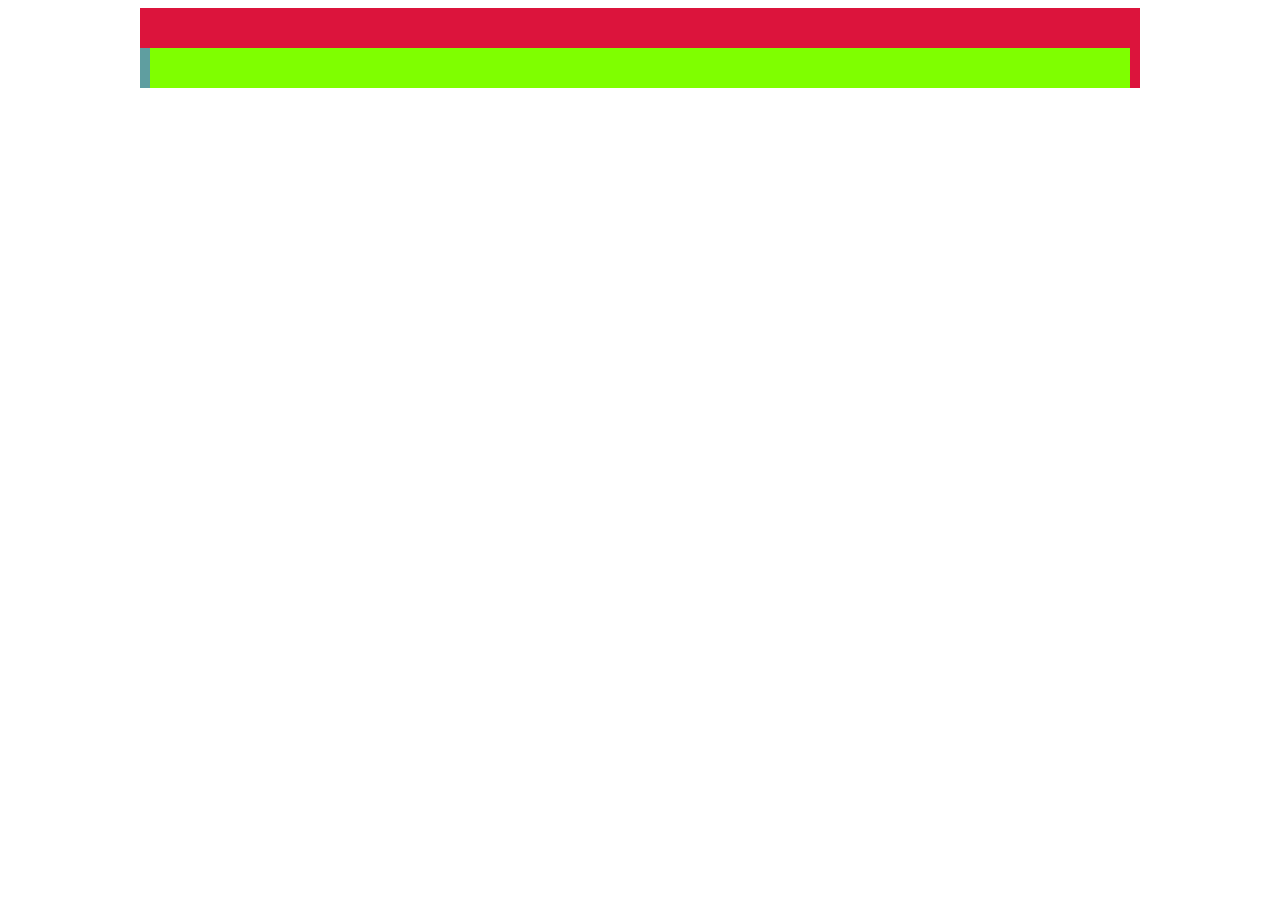
==== MK/test.html @ 8af8b41d "新增目标" ====
<!DOCTYPE html>
<html lang="en">

<head>
    <meta charset="UTF-8">
    <meta http-equiv="X-UA-Compatible" content="IE=edge">
    <meta name="viewport" content="width=device-width, initial-scale=1.0">
    <style type="text/css">
        .wrap{
            width: 1000px;
            margin: 0 auto;
        }

        .logo{
            width: 100%;
            height: 40px;
            background-color: crimson;
        }

        .nav {
            background-color: brown;
            height: 40px;
        }
        .nav-left{
            background-color: cadetblue;
            width: 10px;
            height: 40px;
            float: left;
        }
        .nav-mid{
            background-color: chartreuse;
            width: 980px;
            height: 40px;
            float: left;
        }
        .nav-right{
            background-color: crimson;
            width: 10px;
            height: 40px;
            float: left;
        }
    </style>
    <title>Document</title>
</head>

<body>
    <div class="wrap">
        <div class="logo"></div>
        <div class="nav">
            <div class="nav-left"></div>
            <div class="nav-mid">
                <div class="nav-mid-left">

                </div>
                <div class="nav-mid-right">

                </div>
            </div>
            <div class="nav-right"></div>
        </div>
    </div>
</body>

</html>
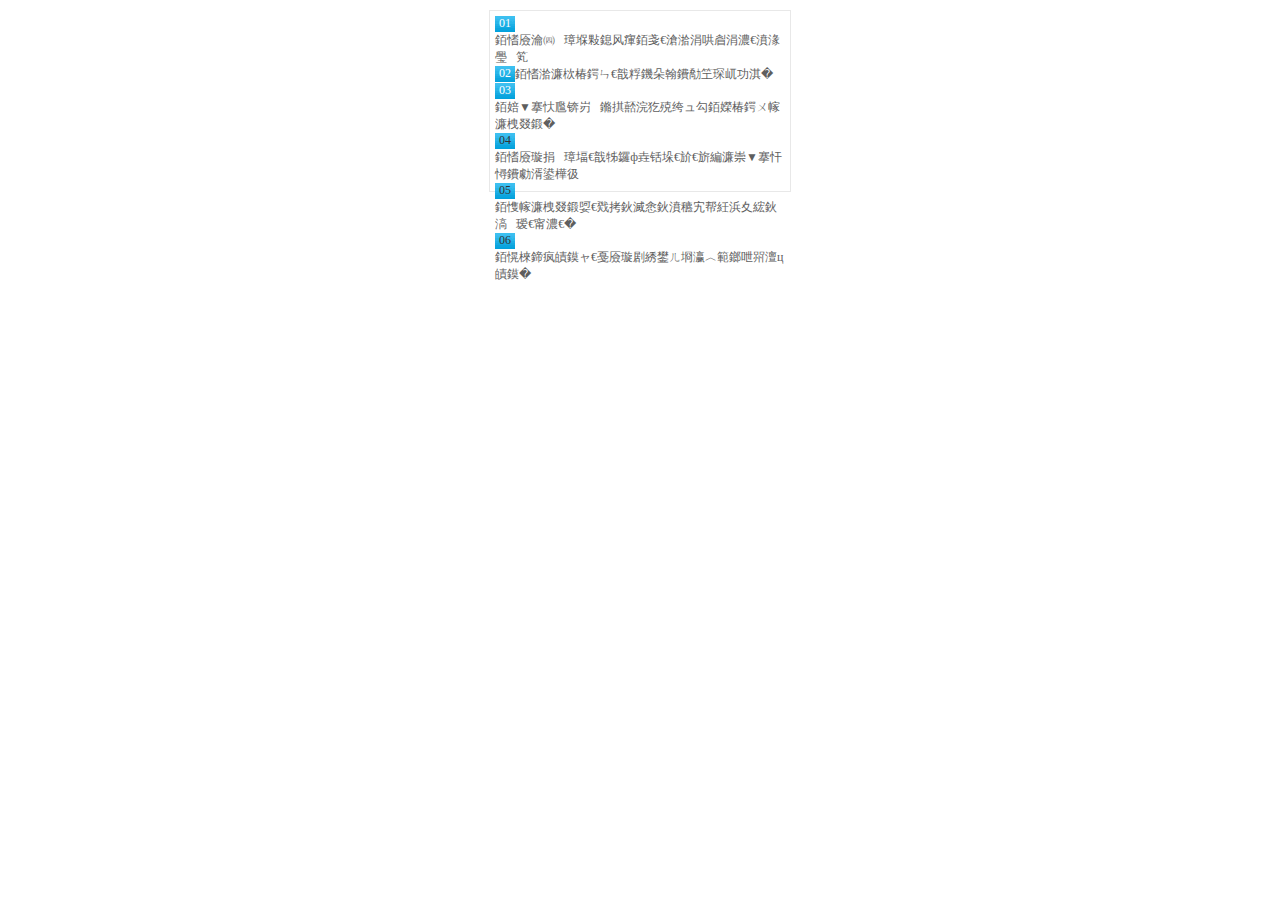
==== commit 1f36a91f: "修改视频与广告样式" ====
--- a/MK/test.html
+++ b/MK/test.html
@@ -1,64 +1,94 @@
 <!DOCTYPE html>
 <html lang="en">
+<head>
+<meta http-equiv="Content-Type" content="text/html; charset=gb2312" />
+<title>3.10新闻中心制作评测题</title>
+<style type="text/css">
 
-<head>
-    <meta charset="UTF-8">
-    <meta http-equiv="X-UA-Compatible" content="IE=edge">
-    <meta name="viewport" content="width=device-width, initial-scale=1.0">
-    <style type="text/css">
-        .wrap{
-            width: 1000px;
-            margin: 0 auto;
-        }
+/*在此定义相关CSS样式*/
+.topList{
+    width: 300px;
+    height: 180px;
+    border: 1px solid #e8e8e8;
+    margin: 10px auto;
 
-        .logo{
-            width: 100%;
-            height: 40px;
-            background-color: crimson;
-        }
+}
+*{
+    margin: 0px;
+    padding: 0px;
+    font-size: 12px;
+}
 
-        .nav {
-            background-color: brown;
-            height: 40px;
-        }
-        .nav-left{
-            background-color: cadetblue;
-            width: 10px;
-            height: 40px;
-            float: left;
-        }
-        .nav-mid{
-            background-color: chartreuse;
-            width: 980px;
-            height: 40px;
-            float: left;
-        }
-        .nav-right{
-            background-color: crimson;
-            width: 10px;
-            height: 40px;
-            float: left;
-        }
-    </style>
-    <title>Document</title>
+.topList ul{
+    padding: 5px;
+}
+
+.topList ul li{
+    list-style-type: none;
+    height: 30px;
+
+}
+
+.topList em{
+    float: left;
+    width: 20px;
+    height: 16px;
+    text-align: center;
+    background: url(./temp/images/num.gif);
+    font-style: normal;
+    color:#333;
+    background-position: 0px 0px;
+    background-repeat: no-repeat;
+    /* background-position: center; */
+
+}
+
+.top em{
+    background-position: 0 0;
+    color:#FFF;
+}
+
+.topList a:link,.topList a:visited{
+    text-decoration: none;
+    color: #5e5e5e;
+}
+
+.topList a:hover,.topList a:active{
+    text-decoration: underline;
+    color: #b52725;
+}
+
+.topList p{
+    margin: 0px;
+    float: left;
+}
+
+
+
+</style>
 </head>
 
 <body>
-    <div class="wrap">
-        <div class="logo"></div>
-        <div class="nav">
-            <div class="nav-left"></div>
-            <div class="nav-mid">
-                <div class="nav-mid-left">
-
-                </div>
-                <div class="nav-mid-right">
-
-                </div>
-            </div>
-            <div class="nav-right"></div>
-        </div>
-    </div>
-</body>
-
-</html>+<div class="topList">
+<ul>
+<li class="top"><em>01</em>
+<p><a href="http://www.imooc.com/" >【慕客访谈用户篇】“有为屌丝”在路上</a></p>
+</li>
+<li class="top"><em>02</em>
+<p><a href="http://www.imooc.com/">【有奖活动】给父亲的三行书信</a></p>
+</li>
+<li class="top"><em>03</em>
+<p><a href="http://www.imooc.com/">《程序猿，请晒出你的童年》活动获奖公告</a></p>
+</li>
+<li><em>04</em>
+<p><a href="http://www.imooc.com/">【慕课访谈】破茧成蝶——美女程序员的蜕变史</a></p>
+</li>
+<li><em>05</em>
+<p><a href="http://www.imooc.com/">【获奖公告】追“球”巅峰，争当“预言帝”</a></p>
+</li>
+<li><em>06</em>
+<p><a href="http://www.imooc.com/">【问卷调查】慕课网用户学习情况大调查</a></p>
+</li>
+</ul>
+</div>
+</body>